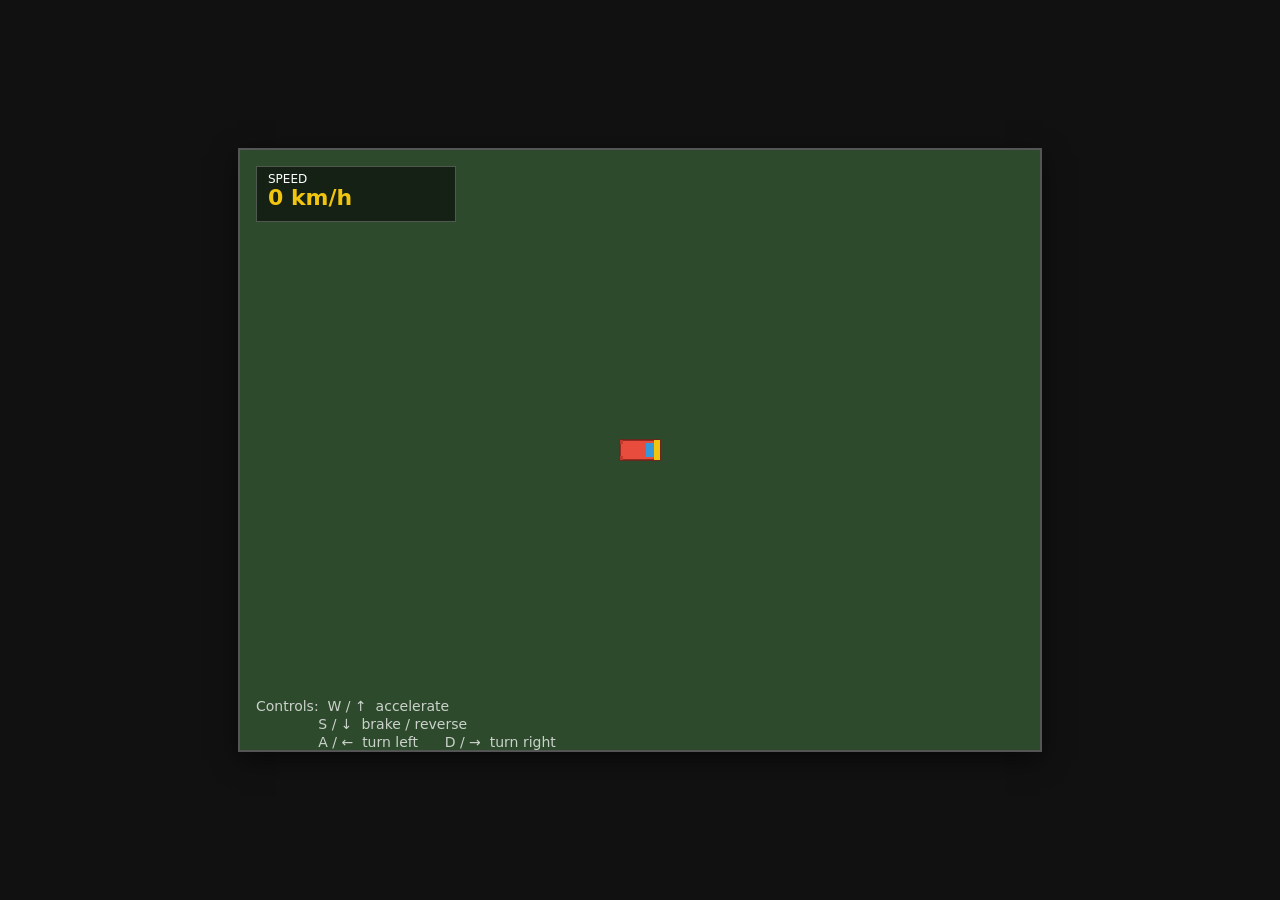
==== play.html @ 13ea04ea "feat: Plan 2D Browser Car Racing Game Co-authored-by: traeagent <traeagent@users.noreply.github.com>" ====
<!DOCTYPE html>
<html lang="en">
<head>
  <meta charset="UTF-8" />
  <meta name="viewport" content="width=device-width, initial-scale=1.0" />
  <title>2D Car Racing Game (single-file build)</title>
  <style>
    * { margin: 0; padding: 0; box-sizing: border-box; }
    html, body {
      width: 100%; height: 100%;
      background: #111; color: #eee;
      font-family: system-ui, -apple-system, "Segoe UI", Roboto, sans-serif;
      overflow: hidden;
    }
    body {
      display: flex; align-items: center; justify-content: center;
      min-height: 100vh; padding: 8px;
    }
    canvas {
      background: #2d4a2d;
      border: 2px solid #555;
      display: block;
      max-width: 100%; height: auto;
      image-rendering: pixelated;
      box-shadow: 0 8px 24px rgba(0, 0, 0, 0.5);
    }
  </style>
</head>
<body>
  <canvas id="game" width="800" height="600"></canvas>
  <script>
  // ---- Single-file build of Steps 0-3. No modules so file:// works too. ----

  // ---------- Input ----------
  class Input {
    constructor() {
      this.keys = new Set();
      window.addEventListener("keydown", (e) => {
        this.keys.add(e.key);
        if (["ArrowUp","ArrowDown","ArrowLeft","ArrowRight"," "].includes(e.key)) {
          e.preventDefault();
        }
      });
      window.addEventListener("keyup", (e) => this.keys.delete(e.key));
      window.addEventListener("blur", () => this.keys.clear());
    }
    isDown(k) { return this.keys.has(k); }
  }

  // ---------- Car ----------
  class Car {
    constructor(x, y) {
      this.x = x; this.y = y;
      this.width = 40; this.height = 20;
      this.color = "#e74c3c";
      this.angle = 0;
      this.speed = 0;
      this.maxSpeed = 500;
      this.maxReverseSpeed = 200;
      this.acceleration = 320;
      this.reverseAccel = 200;
      this.friction = 2.5;
      this.drag = 0.4;
      this.turnRate = 3.2;
      this.minTurnFactor = 0.15;
    }

    update(dt, input) {
      const forward  = input.isDown("w") || input.isDown("ArrowUp");
      const reverse  = input.isDown("s") || input.isDown("ArrowDown");
      const turnLeft = input.isDown("a") || input.isDown("ArrowLeft");
      const turnRight= input.isDown("d") || input.isDown("ArrowRight");

      if (forward) {
        this.speed += this.acceleration * dt;
      } else if (reverse) {
        this.speed -= this.reverseAccel * dt;
      } else {
        this.speed *= Math.exp(-this.friction * dt);
        if (Math.abs(this.speed) < 1) this.speed = 0;
      }
      this.speed *= Math.exp(-this.drag * dt);

      if (this.speed >  this.maxSpeed)        this.speed =  this.maxSpeed;
      if (this.speed < -this.maxReverseSpeed) this.speed = -this.maxReverseSpeed;

      const speedRatio = Math.abs(this.speed) / this.maxSpeed;
      const turnFactor = this.minTurnFactor + (1 - this.minTurnFactor) * speedRatio;
      const turn = this.turnRate * turnFactor * dt;
      if (turnLeft)  this.angle -= turn;
      if (turnRight) this.angle += turn;

      this.x += Math.cos(this.angle) * this.speed * dt;
      this.y += Math.sin(this.angle) * this.speed * dt;
    }

    render(ctx) {
      ctx.save();
      ctx.translate(this.x, this.y);
      ctx.rotate(this.angle);

      ctx.fillStyle = this.color;
      ctx.fillRect(-this.width/2, -this.height/2, this.width, this.height);
      ctx.strokeStyle = "#7a1f17";
      ctx.lineWidth = 1.5;
      ctx.strokeRect(-this.width/2, -this.height/2, this.width, this.height);

      ctx.fillStyle = "#3498db";
      ctx.fillRect(this.width/2 - 14, -this.height/2 + 3, 8, this.height - 6);

      ctx.fillStyle = "#f1c40f";
      ctx.fillRect(this.width/2 - 6, -this.height/2, 6, this.height);

      ctx.fillStyle = "#c0392b";
      ctx.fillRect(-this.width/2, -this.height/2, 3, 4);
      ctx.fillRect(-this.width/2,  this.height/2 - 4, 3, 4);

      ctx.restore();
    }

    getSpeedKmh() { return Math.abs(this.speed) * 0.18; }
  }

  // ---------- HUD ----------
  class HUD {
    constructor() {
      this.font = "bold 22px system-ui, sans-serif";
      this.hintFont = "14px system-ui, sans-serif";
    }
    render(ctx, car) {
      ctx.save();

      // speed panel
      const px = 16, py = 16, pw = 200, ph = 56;
      ctx.fillStyle = "rgba(0,0,0,0.55)";
      ctx.fillRect(px, py, pw, ph);
      ctx.strokeStyle = "rgba(255,255,255,0.25)";
      ctx.lineWidth = 1;
      ctx.strokeRect(px + 0.5, py + 0.5, pw - 1, ph - 1);

      ctx.fillStyle = "#fff";
      ctx.font = "12px system-ui, sans-serif";
      ctx.textAlign = "left";
      ctx.textBaseline = "top";
      ctx.fillText("SPEED", px + 12, py + 8);

      ctx.fillStyle = "#f1c40f";
      ctx.font = this.font;
      ctx.fillText(`${Math.round(car.getSpeedKmh())} km/h`, px + 12, py + 22);

      // controls hint
      ctx.font = this.hintFont;
      ctx.fillStyle = "rgba(255,255,255,0.75)";
      const hy = ctx.canvas.height - 50;
      ctx.fillText("Controls:  W / \u2191  accelerate", 16, hy);
      ctx.fillText("              S / \u2193  brake / reverse", 16, hy + 18);
      ctx.fillText("              A / \u2190  turn left      D / \u2192  turn right", 16, hy + 36);

      ctx.restore();
    }
  }

  // ---------- Game ----------
  class Game {
    constructor(canvas) {
      this.canvas = canvas;
      this.ctx = canvas.getContext("2d");
      this.input = new Input();
      this.car = new Car(canvas.width / 2, canvas.height / 2);
      this.hud = new HUD();
      this.lastTime = 0;
    }
    start() {
      this.lastTime = performance.now();
      requestAnimationFrame(this.loop);
    }
    loop = (timestamp) => {
      const dt = Math.min((timestamp - this.lastTime) / 1000, 0.1);
      this.lastTime = timestamp;
      this.update(dt);
      this.render();
      requestAnimationFrame(this.loop);
    };
    update(dt) { this.car.update(dt, this.input); }
    render() {
      const { ctx, canvas } = this;
      ctx.fillStyle = "#2d4a2d";
      ctx.fillRect(0, 0, canvas.width, canvas.height);
      this.car.render(ctx);
      this.hud.render(ctx, this.car);
    }
  }

  // ---------- Boot ----------
  const canvas = document.getElementById("game");
  const game = new Game(canvas);
  game.start();
  </script>
</body>
</html>
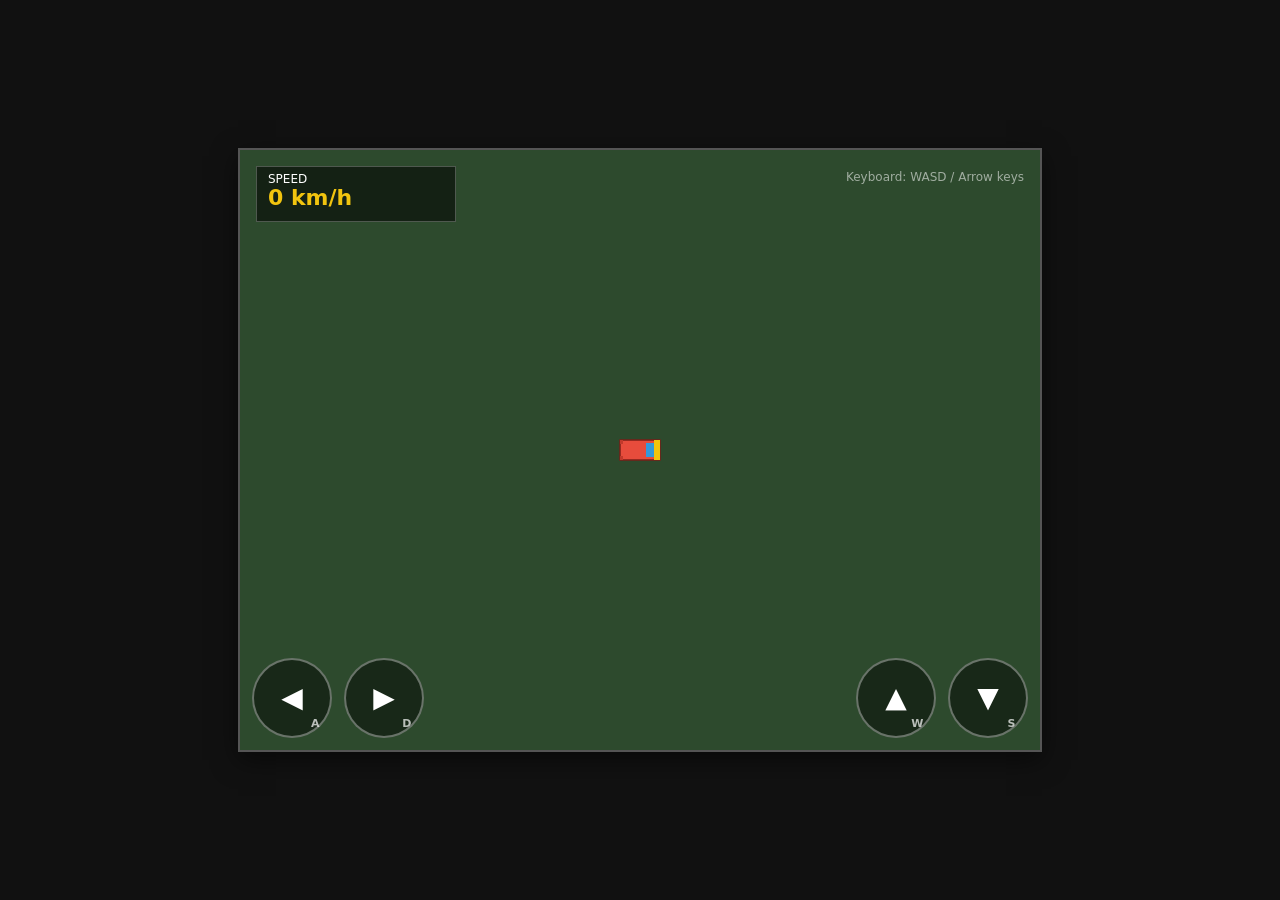
==== commit 01a4552a: "Steps 0-3 + touch controls - Canvas, game loop, fixed-dt clamp - Car class with angle + speed physic" ====
--- a/play.html
+++ b/play.html
@@ -16,20 +16,82 @@
       display: flex; align-items: center; justify-content: center;
       min-height: 100vh; padding: 8px;
     }
+    #game-wrapper {
+      position: relative; display: inline-block; line-height: 0;
+      max-width: 100%;
+    }
     canvas {
       background: #2d4a2d;
       border: 2px solid #555;
-      display: block;
-      max-width: 100%; height: auto;
+      display: block; max-width: 100%; height: auto;
       image-rendering: pixelated;
       box-shadow: 0 8px 24px rgba(0, 0, 0, 0.5);
+    }
+    #touch-controls {
+      position: absolute; left: 0; right: 0; bottom: 14px;
+      display: flex; justify-content: space-between;
+      padding: 0 14px; pointer-events: none; z-index: 10;
+    }
+    .touch-cluster { display: flex; gap: 12px; pointer-events: auto; }
+    .touch-btn {
+      position: relative; width: 80px; height: 80px;
+      border-radius: 50%;
+      background: rgba(0,0,0,0.45);
+      border: 2px solid rgba(255,255,255,0.35);
+      color: #fff; font-size: 28px;
+      display: flex; align-items: center; justify-content: center;
+      -webkit-user-select: none; user-select: none;
+      -webkit-touch-callout: none; touch-action: manipulation;
+      cursor: pointer; padding: 0; font-family: inherit;
+      transition: transform 0.05s ease, background 0.1s ease, border-color 0.1s ease;
+    }
+    .touch-btn:active, .touch-btn.pressed {
+      background: rgba(241,196,15,0.45);
+      border-color: #f1c40f; transform: scale(0.92);
+    }
+    .touch-icon { display: block; line-height: 1; pointer-events: none; }
+    .touch-label {
+      position: absolute; bottom: 6px; right: 10px;
+      font-size: 11px; font-weight: 600;
+      color: rgba(255,255,255,0.7); letter-spacing: 0.5px;
+      pointer-events: none;
+    }
+    @media (max-width: 600px) {
+      .touch-btn { width: 68px; height: 68px; font-size: 24px; }
+      .touch-label { font-size: 10px; bottom: 4px; right: 8px; }
     }
   </style>
 </head>
 <body>
-  <canvas id="game" width="800" height="600"></canvas>
+  <div id="game-wrapper">
+    <canvas id="game" width="800" height="600"></canvas>
+
+    <div id="touch-controls" aria-label="Touch controls">
+      <div class="touch-cluster touch-left">
+        <button type="button" class="touch-btn" data-key="a" aria-label="Turn left">
+          <span class="touch-icon">&#9664;</span>
+          <span class="touch-label">A</span>
+        </button>
+        <button type="button" class="touch-btn" data-key="d" aria-label="Turn right">
+          <span class="touch-icon">&#9654;</span>
+          <span class="touch-label">D</span>
+        </button>
+      </div>
+      <div class="touch-cluster touch-right">
+        <button type="button" class="touch-btn" data-key="w" aria-label="Accelerate">
+          <span class="touch-icon">&#9650;</span>
+          <span class="touch-label">W</span>
+        </button>
+        <button type="button" class="touch-btn" data-key="s" aria-label="Brake / reverse">
+          <span class="touch-icon">&#9660;</span>
+          <span class="touch-label">S</span>
+        </button>
+      </div>
+    </div>
+  </div>
+
   <script>
-  // ---- Single-file build of Steps 0-3. No modules so file:// works too. ----
+  // ---- Single-file build of Steps 0-3 + touch controls. No modules. ----
 
   // ---------- Input ----------
   class Input {
@@ -45,6 +107,7 @@
       window.addEventListener("blur", () => this.keys.clear());
     }
     isDown(k) { return this.keys.has(k); }
+    setKey(k, down) { if (down) this.keys.add(k); else this.keys.delete(k); }
   }
 
   // ---------- Car ----------
@@ -53,8 +116,7 @@
       this.x = x; this.y = y;
       this.width = 40; this.height = 20;
       this.color = "#e74c3c";
-      this.angle = 0;
-      this.speed = 0;
+      this.angle = 0; this.speed = 0;
       this.maxSpeed = 500;
       this.maxReverseSpeed = 200;
       this.acceleration = 320;
@@ -64,18 +126,15 @@
       this.turnRate = 3.2;
       this.minTurnFactor = 0.15;
     }
-
     update(dt, input) {
-      const forward  = input.isDown("w") || input.isDown("ArrowUp");
-      const reverse  = input.isDown("s") || input.isDown("ArrowDown");
-      const turnLeft = input.isDown("a") || input.isDown("ArrowLeft");
-      const turnRight= input.isDown("d") || input.isDown("ArrowRight");
-
-      if (forward) {
-        this.speed += this.acceleration * dt;
-      } else if (reverse) {
-        this.speed -= this.reverseAccel * dt;
-      } else {
+      const forward   = input.isDown("w") || input.isDown("ArrowUp");
+      const reverse   = input.isDown("s") || input.isDown("ArrowDown");
+      const turnLeft  = input.isDown("a") || input.isDown("ArrowLeft");
+      const turnRight = input.isDown("d") || input.isDown("ArrowRight");
+
+      if (forward)      this.speed += this.acceleration * dt;
+      else if (reverse) this.speed -= this.reverseAccel * dt;
+      else {
         this.speed *= Math.exp(-this.friction * dt);
         if (Math.abs(this.speed) < 1) this.speed = 0;
       }
@@ -93,70 +152,69 @@
       this.x += Math.cos(this.angle) * this.speed * dt;
       this.y += Math.sin(this.angle) * this.speed * dt;
     }
-
     render(ctx) {
       ctx.save();
       ctx.translate(this.x, this.y);
       ctx.rotate(this.angle);
-
       ctx.fillStyle = this.color;
       ctx.fillRect(-this.width/2, -this.height/2, this.width, this.height);
-      ctx.strokeStyle = "#7a1f17";
-      ctx.lineWidth = 1.5;
+      ctx.strokeStyle = "#7a1f17"; ctx.lineWidth = 1.5;
       ctx.strokeRect(-this.width/2, -this.height/2, this.width, this.height);
-
       ctx.fillStyle = "#3498db";
       ctx.fillRect(this.width/2 - 14, -this.height/2 + 3, 8, this.height - 6);
-
       ctx.fillStyle = "#f1c40f";
       ctx.fillRect(this.width/2 - 6, -this.height/2, 6, this.height);
-
       ctx.fillStyle = "#c0392b";
       ctx.fillRect(-this.width/2, -this.height/2, 3, 4);
       ctx.fillRect(-this.width/2,  this.height/2 - 4, 3, 4);
-
       ctx.restore();
     }
-
     getSpeedKmh() { return Math.abs(this.speed) * 0.18; }
   }
 
   // ---------- HUD ----------
   class HUD {
-    constructor() {
-      this.font = "bold 22px system-ui, sans-serif";
-      this.hintFont = "14px system-ui, sans-serif";
-    }
+    constructor() { this.font = "bold 22px system-ui, sans-serif"; }
     render(ctx, car) {
       ctx.save();
-
-      // speed panel
       const px = 16, py = 16, pw = 200, ph = 56;
       ctx.fillStyle = "rgba(0,0,0,0.55)";
       ctx.fillRect(px, py, pw, ph);
-      ctx.strokeStyle = "rgba(255,255,255,0.25)";
-      ctx.lineWidth = 1;
+      ctx.strokeStyle = "rgba(255,255,255,0.25)"; ctx.lineWidth = 1;
       ctx.strokeRect(px + 0.5, py + 0.5, pw - 1, ph - 1);
 
-      ctx.fillStyle = "#fff";
+      ctx.fillStyle = "#fff"; ctx.font = "12px system-ui, sans-serif";
+      ctx.textAlign = "left"; ctx.textBaseline = "top";
+      ctx.fillText("SPEED", px + 12, py + 8);
+
+      ctx.fillStyle = "#f1c40f"; ctx.font = this.font;
+      ctx.fillText(`${Math.round(car.getSpeedKmh())} km/h`, px + 12, py + 22);
+
       ctx.font = "12px system-ui, sans-serif";
-      ctx.textAlign = "left";
-      ctx.textBaseline = "top";
-      ctx.fillText("SPEED", px + 12, py + 8);
-
-      ctx.fillStyle = "#f1c40f";
-      ctx.font = this.font;
-      ctx.fillText(`${Math.round(car.getSpeedKmh())} km/h`, px + 12, py + 22);
-
-      // controls hint
-      ctx.font = this.hintFont;
-      ctx.fillStyle = "rgba(255,255,255,0.75)";
-      const hy = ctx.canvas.height - 50;
-      ctx.fillText("Controls:  W / \u2191  accelerate", 16, hy);
-      ctx.fillText("              S / \u2193  brake / reverse", 16, hy + 18);
-      ctx.fillText("              A / \u2190  turn left      D / \u2192  turn right", 16, hy + 36);
-
+      ctx.fillStyle = "rgba(255,255,255,0.55)";
+      ctx.textAlign = "right";
+      ctx.fillText("Keyboard: WASD / Arrow keys", ctx.canvas.width - 16, 22);
       ctx.restore();
+    }
+  }
+
+  // ---------- TouchControls ----------
+  class TouchControls {
+    constructor(input) {
+      this.input = input;
+      const root = document.getElementById("touch-controls");
+      if (!root) return;
+      root.querySelectorAll(".touch-btn").forEach((btn) => {
+        const key = btn.dataset.key;
+        if (!key) return;
+        const press = (e) => { e.preventDefault(); this.input.setKey(key, true);  btn.classList.add("pressed"); };
+        const release = (e) => { if (e && e.preventDefault) e.preventDefault(); this.input.setKey(key, false); btn.classList.remove("pressed"); };
+        btn.addEventListener("pointerdown", press);
+        btn.addEventListener("pointerup", release);
+        btn.addEventListener("pointercancel", release);
+        btn.addEventListener("pointerleave", release);
+        btn.addEventListener("contextmenu", (e) => e.preventDefault());
+      });
     }
   }
 
@@ -194,6 +252,7 @@
   // ---------- Boot ----------
   const canvas = document.getElementById("game");
   const game = new Game(canvas);
+  new TouchControls(game.input);
   game.start();
   </script>
 </body>
